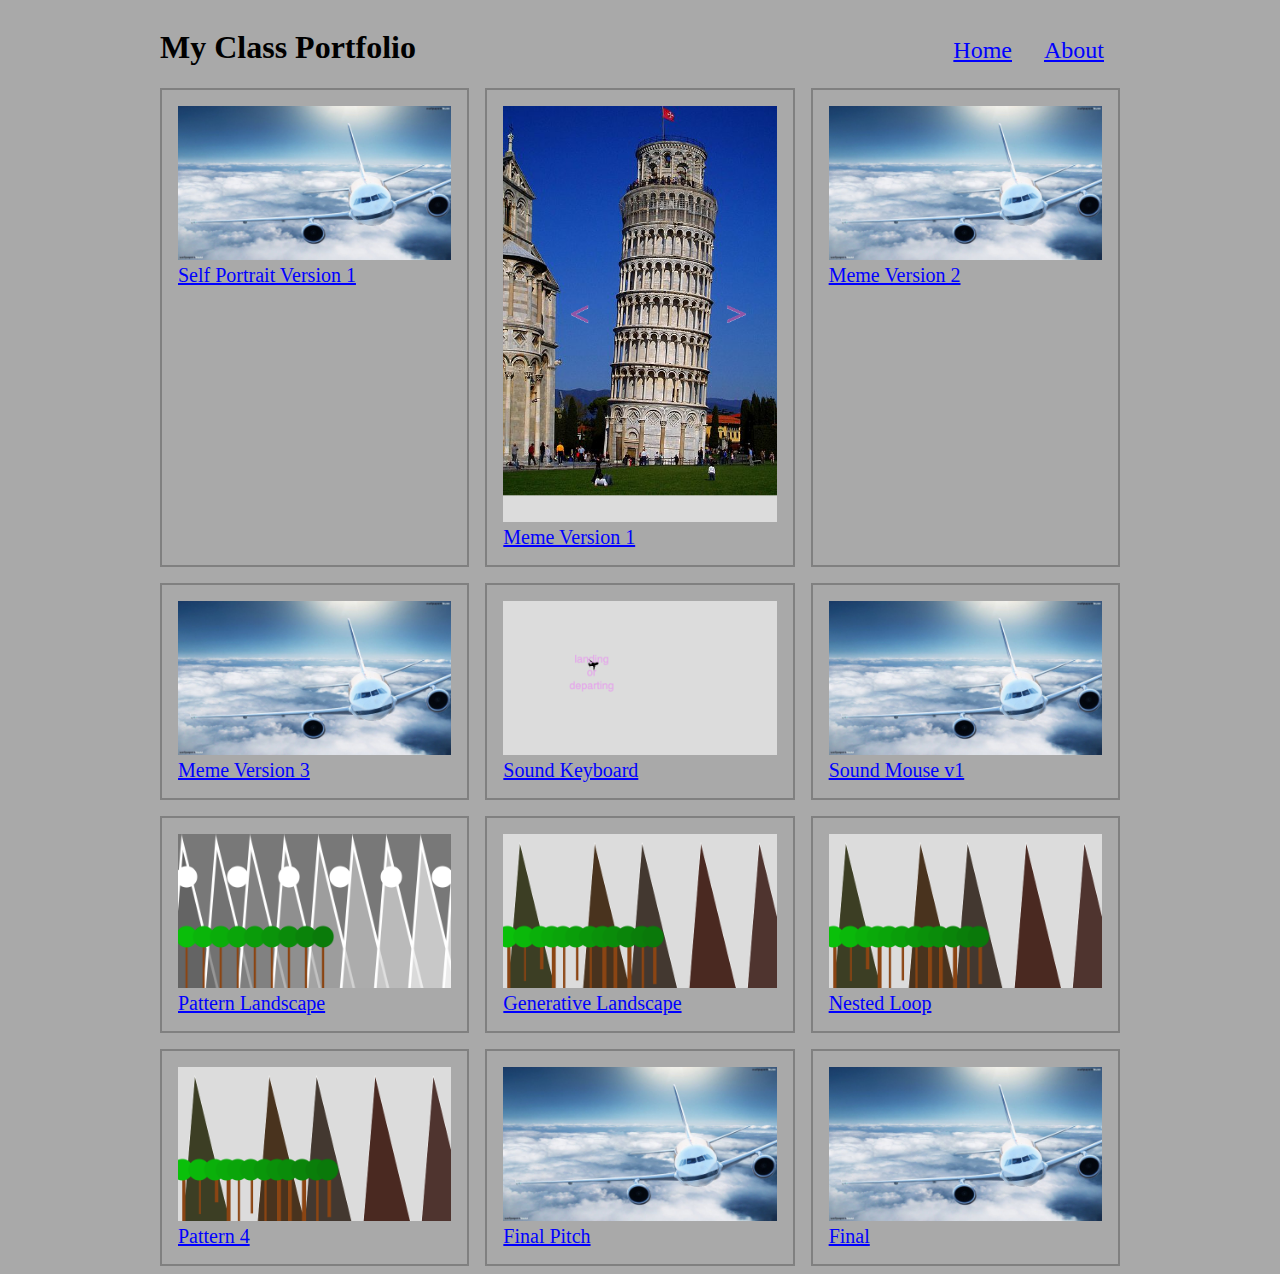
==== index.html @ 0758bab9 "changes" ====
<!DOCTYPE html>
<html>
    <head>
        <title>My Class Portfolio</title>
        <meta charset="utf-8">
        <link href="style.css" rel="stylesheet" type="text/css">
    </head>
    
    <body>
        <div id="container">
            <div id="header">
                <h1>My Class Portfolio</h1>
                <ul>
                    <li><a href="index.html">Home</a></li>
                    <li><a href="about.html">About</a></li>
                </ul>
            </div>
            <div id="portfolio">

                <div class="project">
                    <img src="thumbnail.jpg" alt="thumbnail">
                    <a href="self_portrait_1/index.html">Self Portrait Version 1</a>
                </div>
                <div class="project">
                    <img src="pisa.png" alt="thumbnail">
                    <a href="meme_v_1/">Meme Version 1</a>
                </div>
                <div class="project">
                    <img src="thumbnail.jpg" alt="thumbnail">
                    <a href="meme_v_2/index.html">Meme Version 2</a>
                </div>
                <div class="project">
                    <img src="thumbnail.jpg" alt="thumbnail">
                    <a href="meme_v_3/index.html">Meme Version 3</a>
                </div>
                <div class="project">
                    <img src="logo_meme1.png" alt="thumbnail">
                    <a href="keyboardsound/index.html">Sound Keyboard</a>
                </div>
                    <div class="project">
                        <img src="thumbnail.jpg" alt="thumbnail">
                        <a href="mousesound/index.html">Sound Mouse v1</a>
                </div>
                <div class="project">
                        <img src="moutainpattern.png" alt="thumbnail">
                        <a href="pattern1/index.html">Pattern Landscape</a>
                </div>
                <div class="project">
                        <img src="pattern2.png" alt="thumbnail">
                        <a href="pattern2/index.html">Generative Landscape</a>
                </div>
                <div class="project">
                    <img src="pattern2.png" alt="thumbnail">
                    <a href="pattern 3/">Nested Loop</a>
            </div>
            <div class="project">
                <img src="pattern2.png" alt="thumbnail">
                <a href="pattern 4/index.html">Pattern 4</a>
        </div>
                <div class="project">
                        <img src="thumbnail.jpg" alt="thumbnail">
                        <a href="finalpitch/index.html">Final Pitch</a>
                </div>
                <div class="project">
                    <img src="thumbnail.jpg" alt="thumbnail">
                    <a href="finalpitch/index.html">Final</a>
            </div>
            </div>

        </div>



    </body>

</html>
---- style.css ----
/* our comment goes in here */

/* generic selector */

body {
    background-color: darkgrey;
    color:black;
    font-family: Oswald, Calisto MT;
}

ul {
    margin: 0;
    padding: 0
}

li {
    list-style: none;
}

a {
    color: blue;
    transition: color 200ms ease-in;
}

/*psuedo selector - user interacts */
a:hover {
color: orangered;
}

img {
    width: 100%;
}

/* id and class selector */

#container {
    min-width: 320px;
    max-width: 960px;
    margin: 0 auto;
}

#header {
    display: flex;
    justify-content: space-between;
    align-items: baseline;
}

/* nested selector */

#header ul {
display: flex;
}

#header li {
    margin: 1em;
}

#header a{
    font-size: 1.5em;
}

#portfolio {
    display: grid;
    grid-template-columns: 1fr 1fr 1fr;
    grid-gap: 1em;
}

.project {
    border: 2px solid gray;
    padding: 1em;
    background-color: transparent;
    transition: background-color 200ms;
}

.project:hover {
    background-color: honeydew;
}

.project a{
    font-size: 1.25em;
}

/* about */
#portrait {
    width: 150px;
    float: right;
}

#about p {
    font-size: 2em;
}
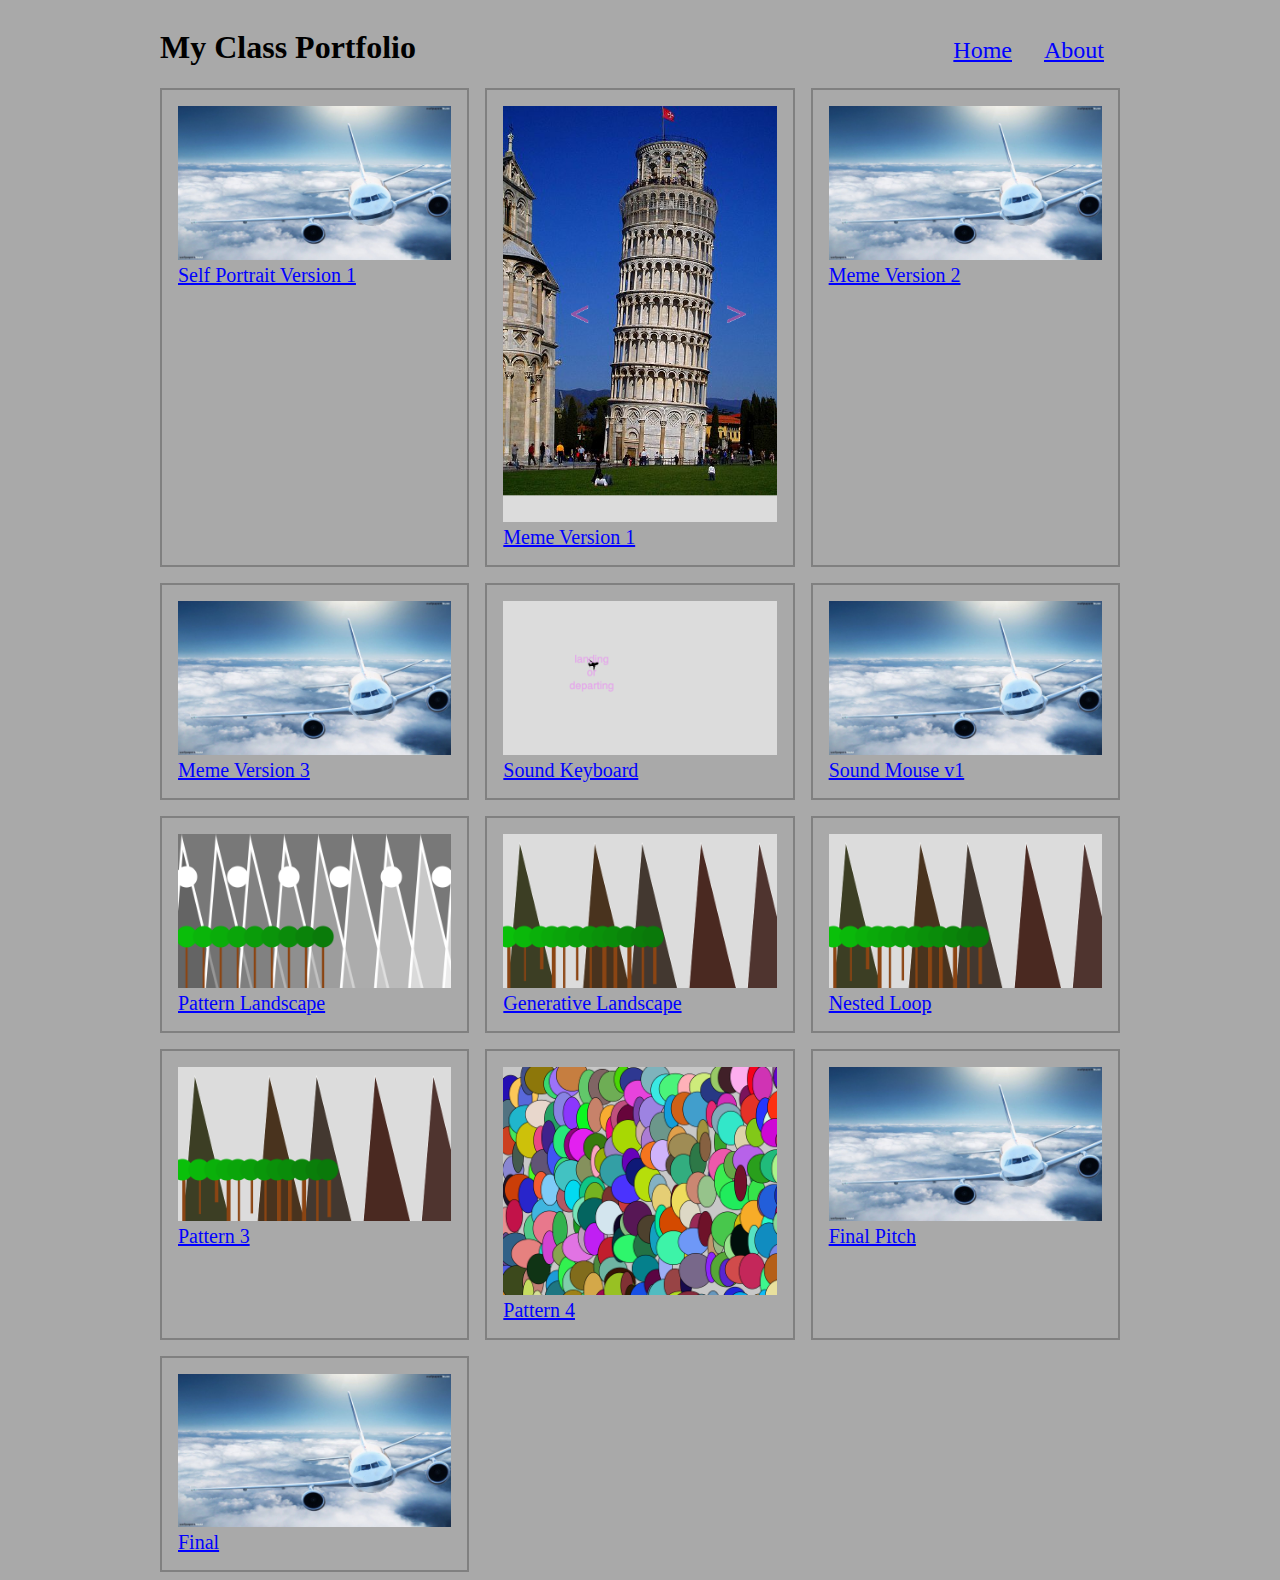
==== commit d72a70fa: "Pattern 4" ====
--- a/index.html
+++ b/index.html
@@ -55,7 +55,11 @@
             </div>
             <div class="project">
                 <img src="pattern2.png" alt="thumbnail">
-                <a href="pattern 4/index.html">Pattern 4</a>
+                <a href="pattern 3/index.html">Pattern 3</a>
+        </div>
+        <div class="project">
+            <img src="patternv4.png" alt="thumbnail">
+            <a href="pattern 4/index.html">Pattern 4</a>
         </div>
                 <div class="project">
                         <img src="thumbnail.jpg" alt="thumbnail">
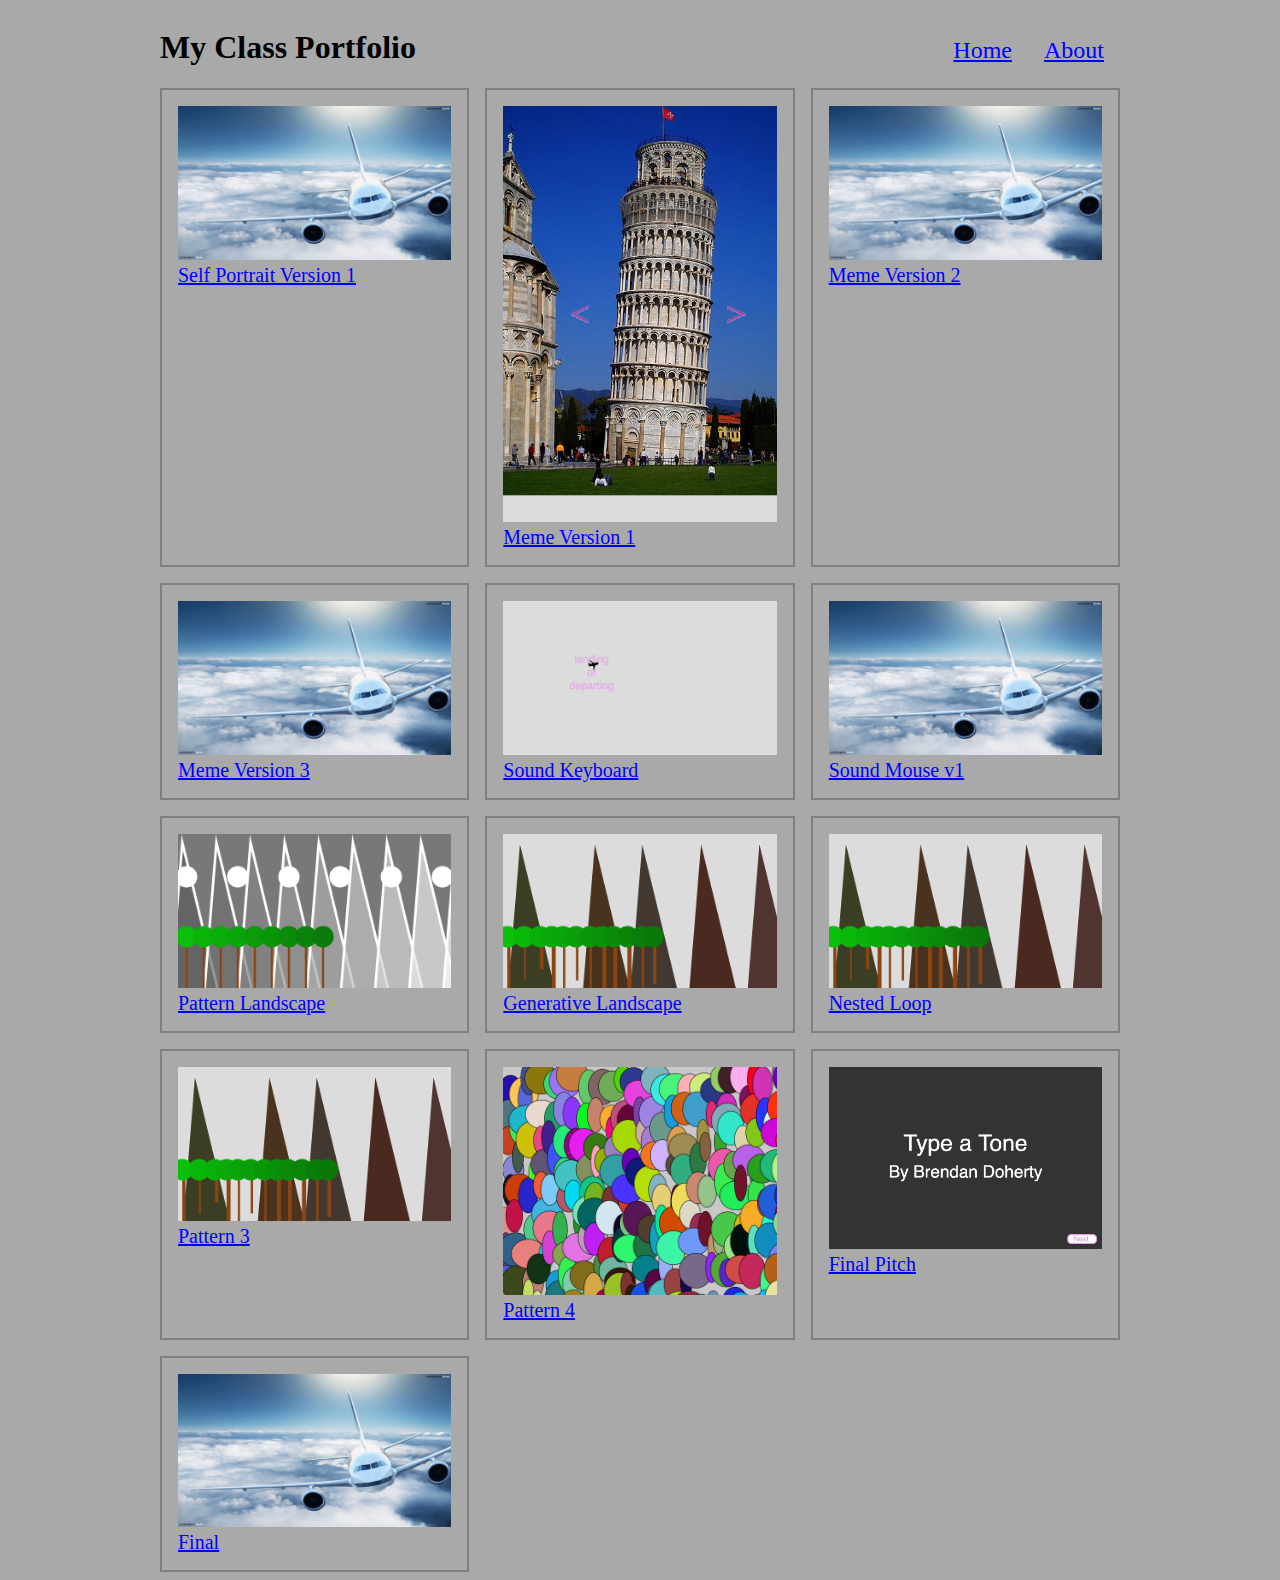
==== commit b73fcdfd: "final pitch updates" ====
--- a/index.html
+++ b/index.html
@@ -62,7 +62,7 @@
             <a href="pattern 4/index.html">Pattern 4</a>
         </div>
                 <div class="project">
-                        <img src="thumbnail.jpg" alt="thumbnail">
+                        <img src="finalpitch.png" alt="thumbnail">
                         <a href="finalpitch/index.html">Final Pitch</a>
                 </div>
                 <div class="project">
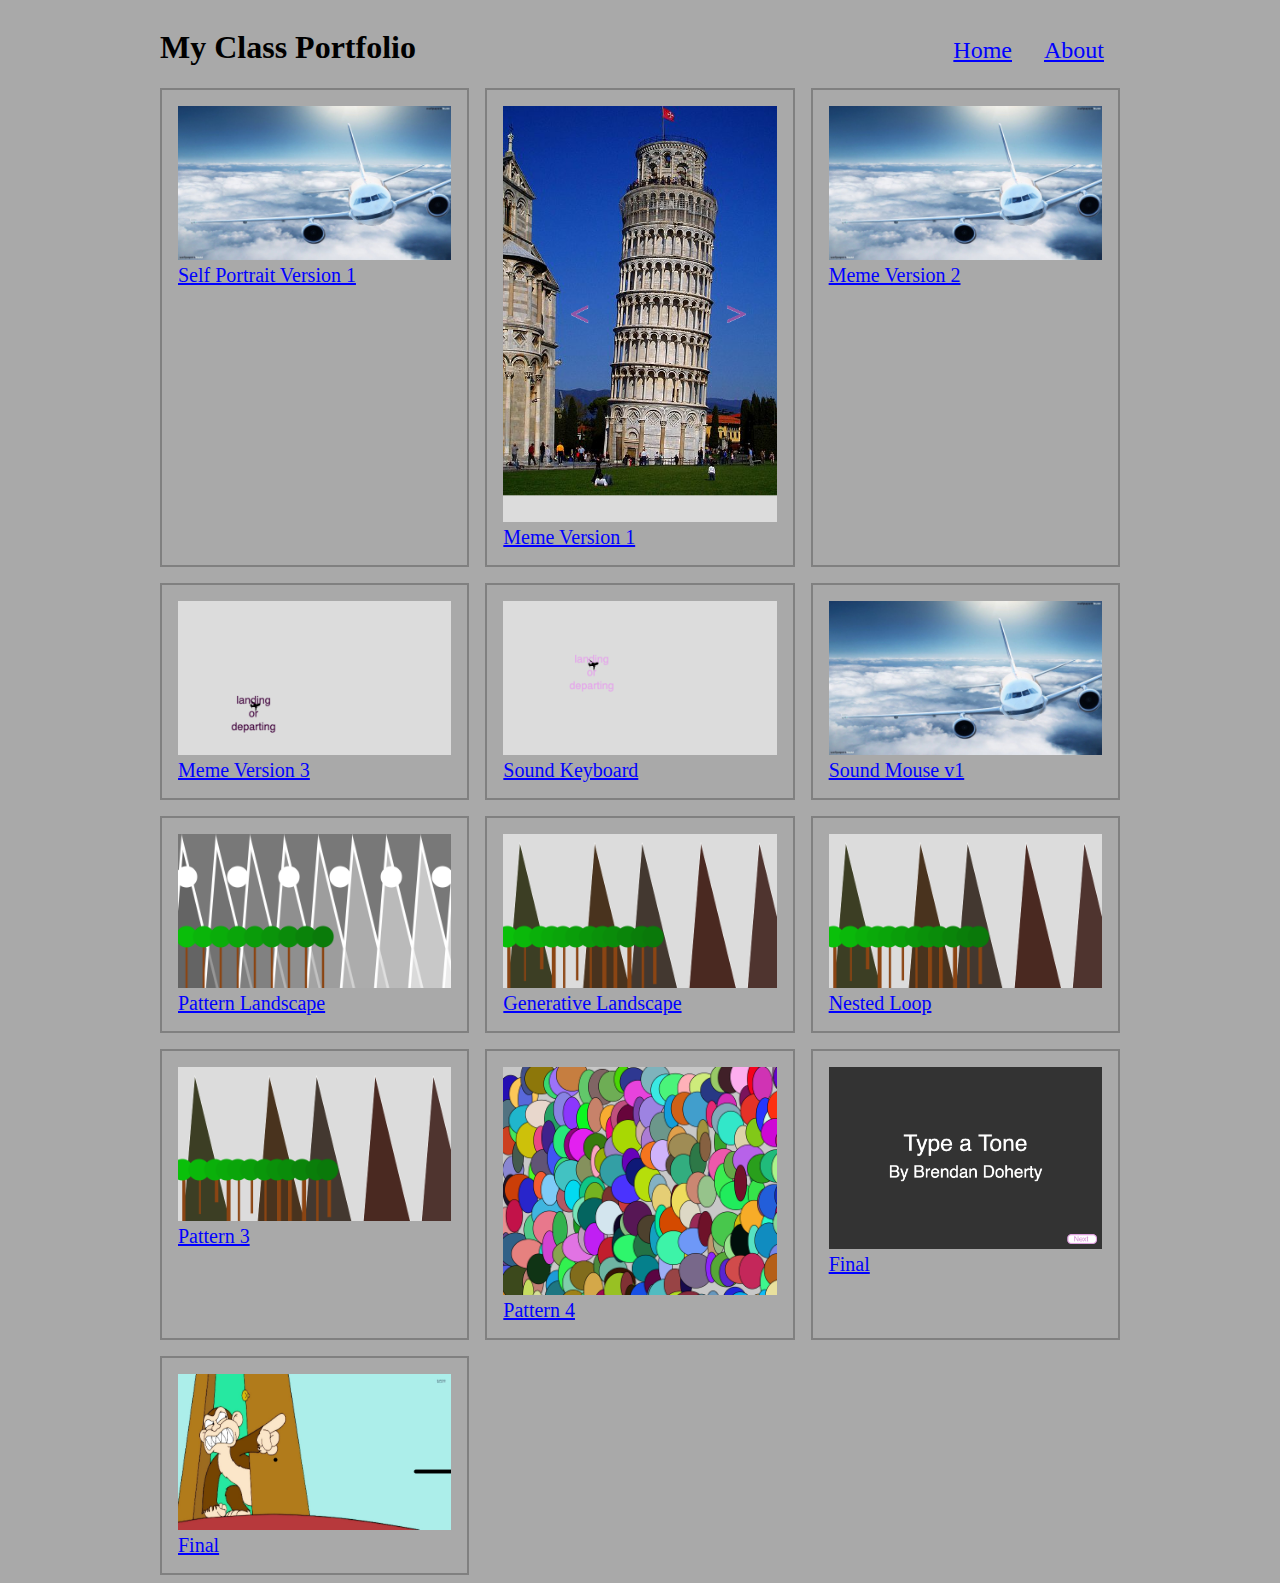
==== commit 33736a67: "Changes to the final" ====
--- a/index.html
+++ b/index.html
@@ -30,7 +30,7 @@
                     <a href="meme_v_2/index.html">Meme Version 2</a>
                 </div>
                 <div class="project">
-                    <img src="thumbnail.jpg" alt="thumbnail">
+                    <img src="project3titlepic.png" alt="thumbnail">
                     <a href="meme_v_3/index.html">Meme Version 3</a>
                 </div>
                 <div class="project">
@@ -63,11 +63,11 @@
         </div>
                 <div class="project">
                         <img src="finalpitch.png" alt="thumbnail">
-                        <a href="finalpitch/index.html">Final Pitch</a>
+                        <a href="finalpitch/index.html">Final</a>
                 </div>
                 <div class="project">
-                    <img src="thumbnail.jpg" alt="thumbnail">
-                    <a href="finalpitch/index.html">Final</a>
+                    <img src="finalimage.png" alt="thumbnail">
+                    <a href="final/index.html">Final</a>
             </div>
             </div>
 
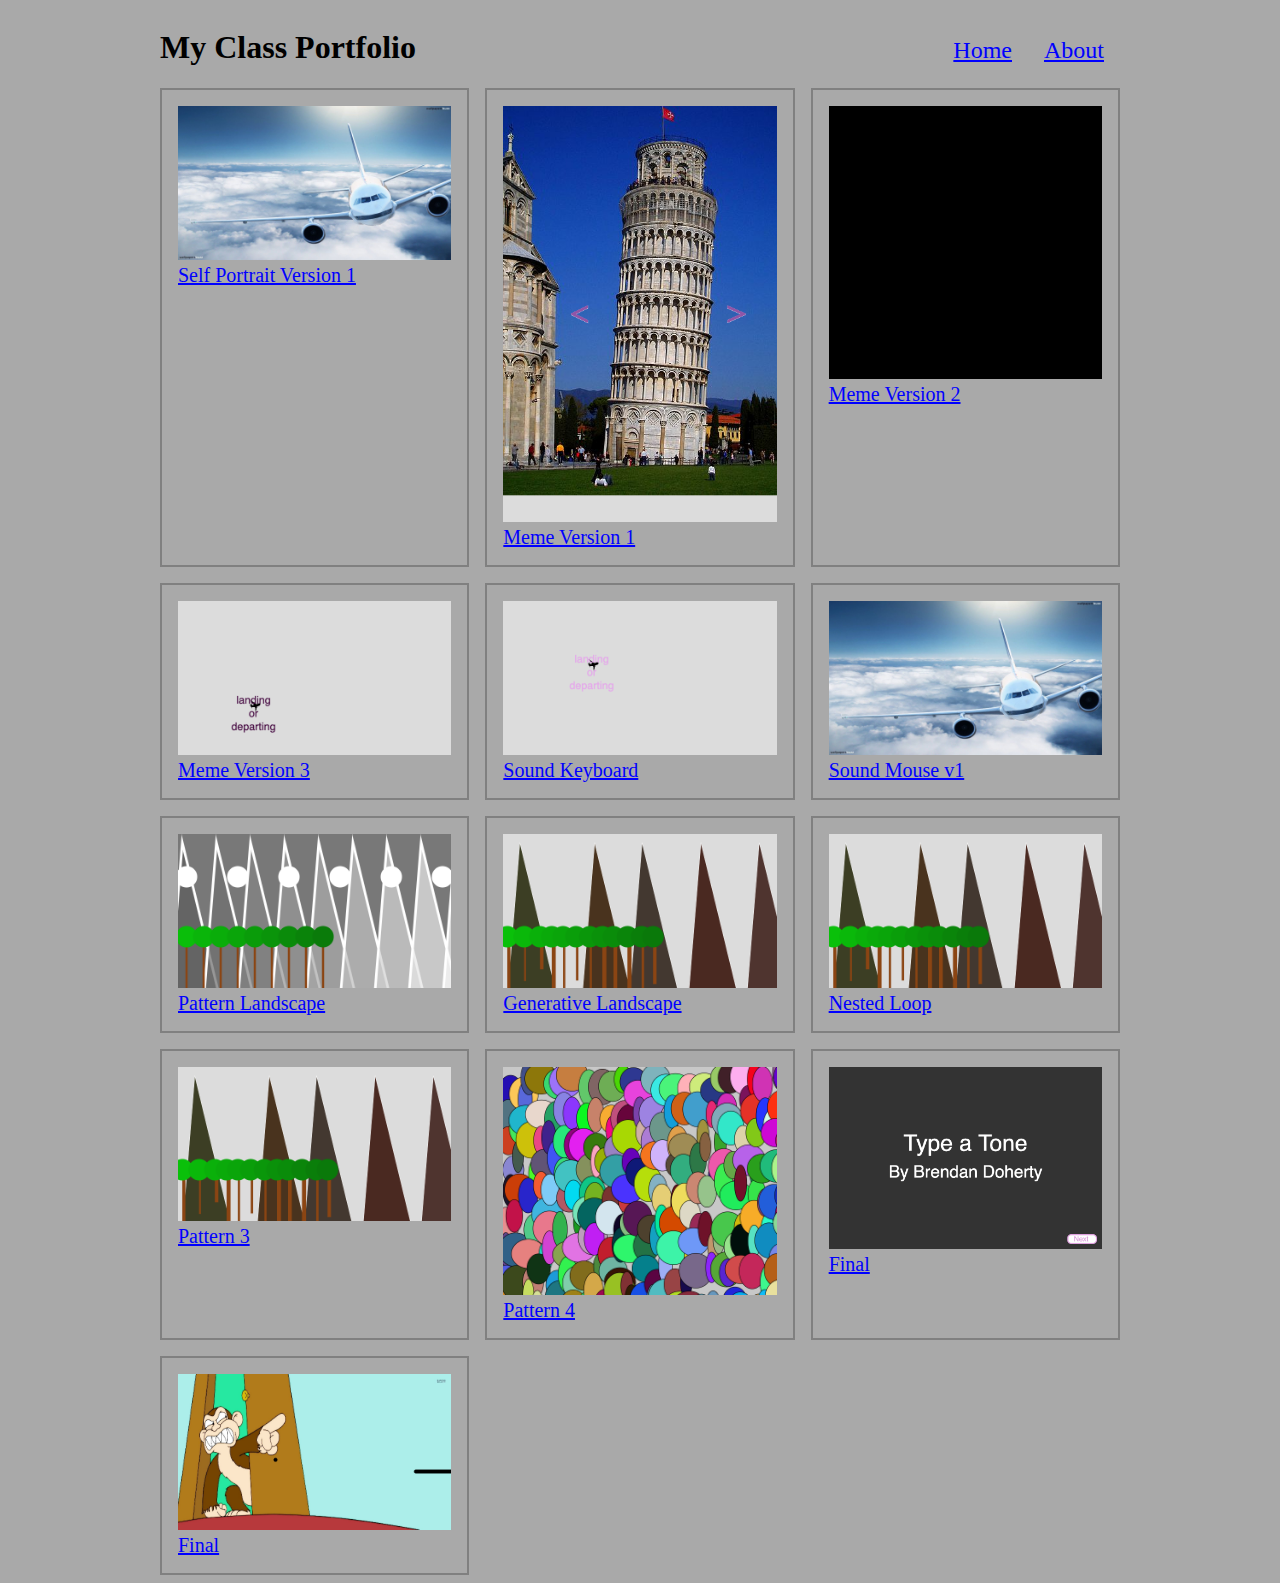
==== commit 676d405e: "Adding images to conditional logic" ====
--- a/index.html
+++ b/index.html
@@ -26,7 +26,7 @@
                     <a href="meme_v_1/">Meme Version 1</a>
                 </div>
                 <div class="project">
-                    <img src="thumbnail.jpg" alt="thumbnail">
+                    <img src="conditionallogic.png" alt="thumbnail">
                     <a href="meme_v_2/index.html">Meme Version 2</a>
                 </div>
                 <div class="project">
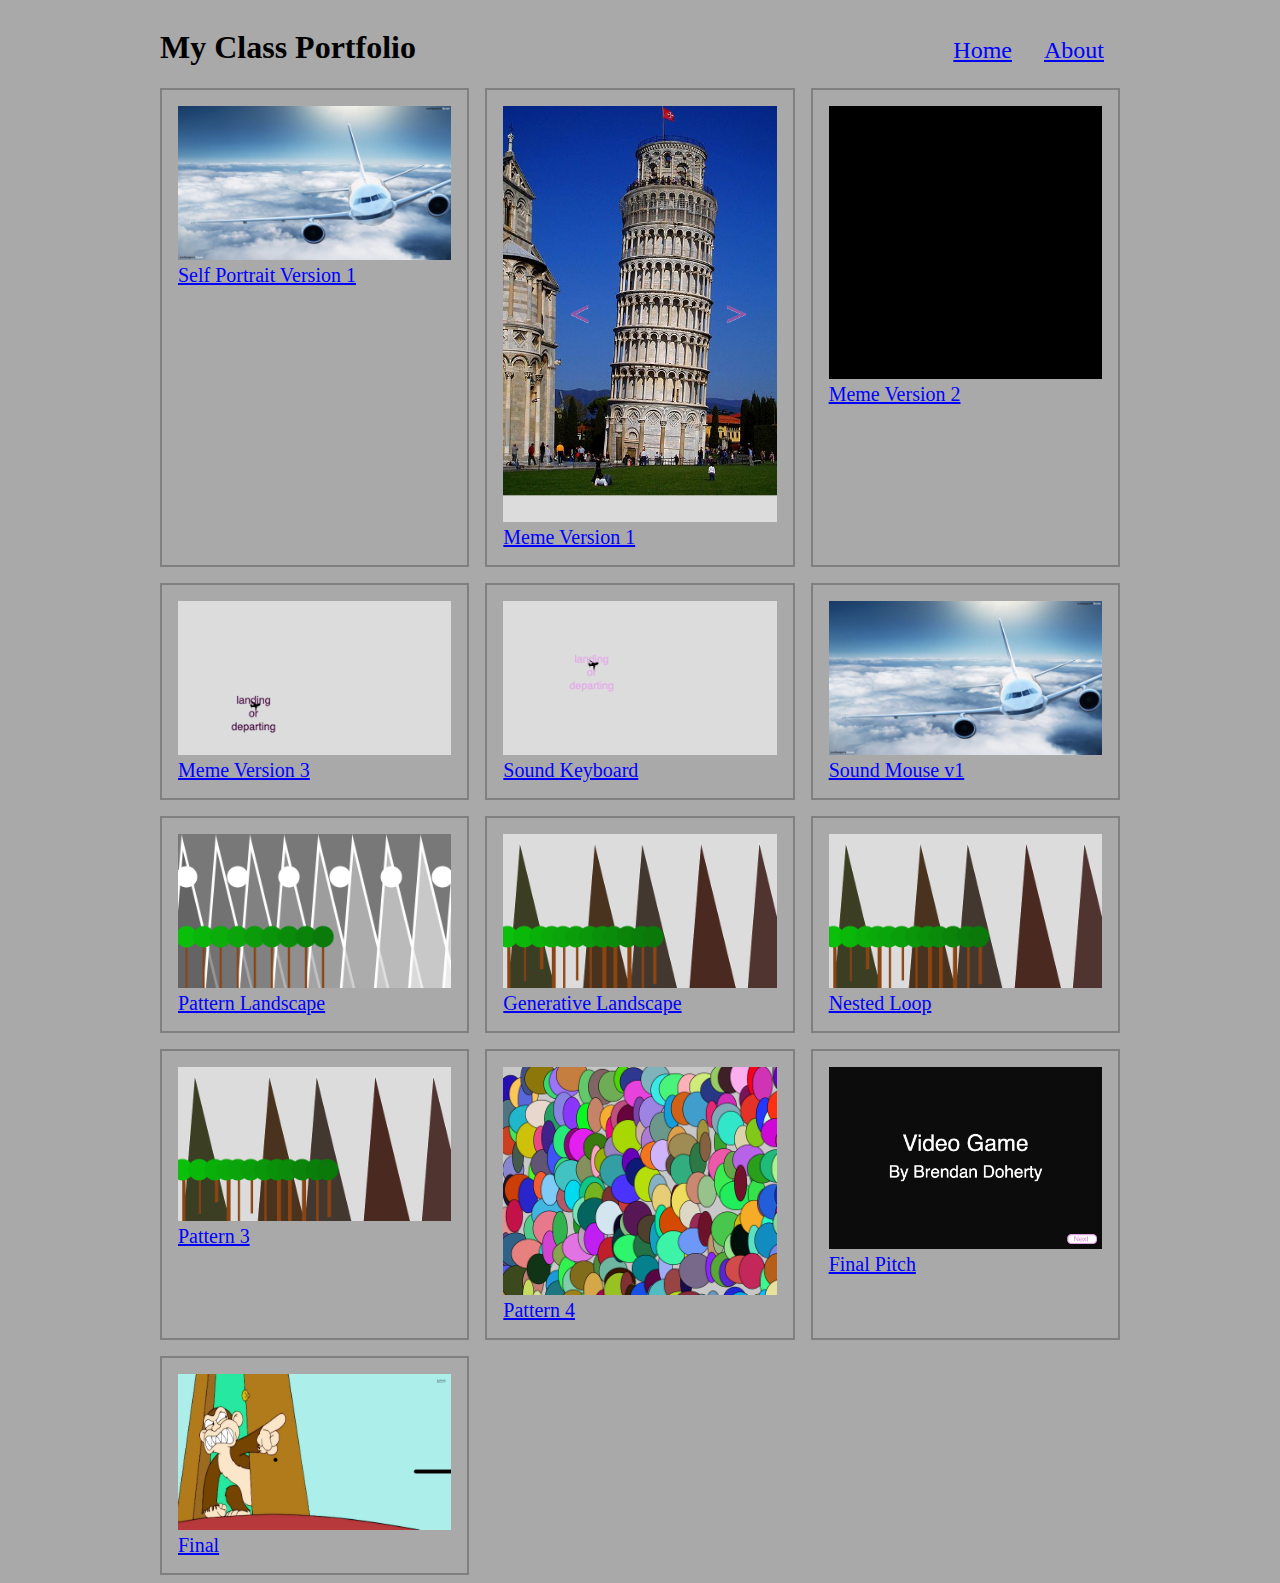
==== commit ea6f88f9: "Update to the final pitch" ====
--- a/index.html
+++ b/index.html
@@ -62,8 +62,8 @@
             <a href="pattern 4/index.html">Pattern 4</a>
         </div>
                 <div class="project">
-                        <img src="finalpitch.png" alt="thumbnail">
-                        <a href="finalpitch/index.html">Final</a>
+                        <img src="videogame.png" alt="thumbnail">
+                        <a href="finalpitch/index.html">Final Pitch</a>
                 </div>
                 <div class="project">
                     <img src="finalimage.png" alt="thumbnail">
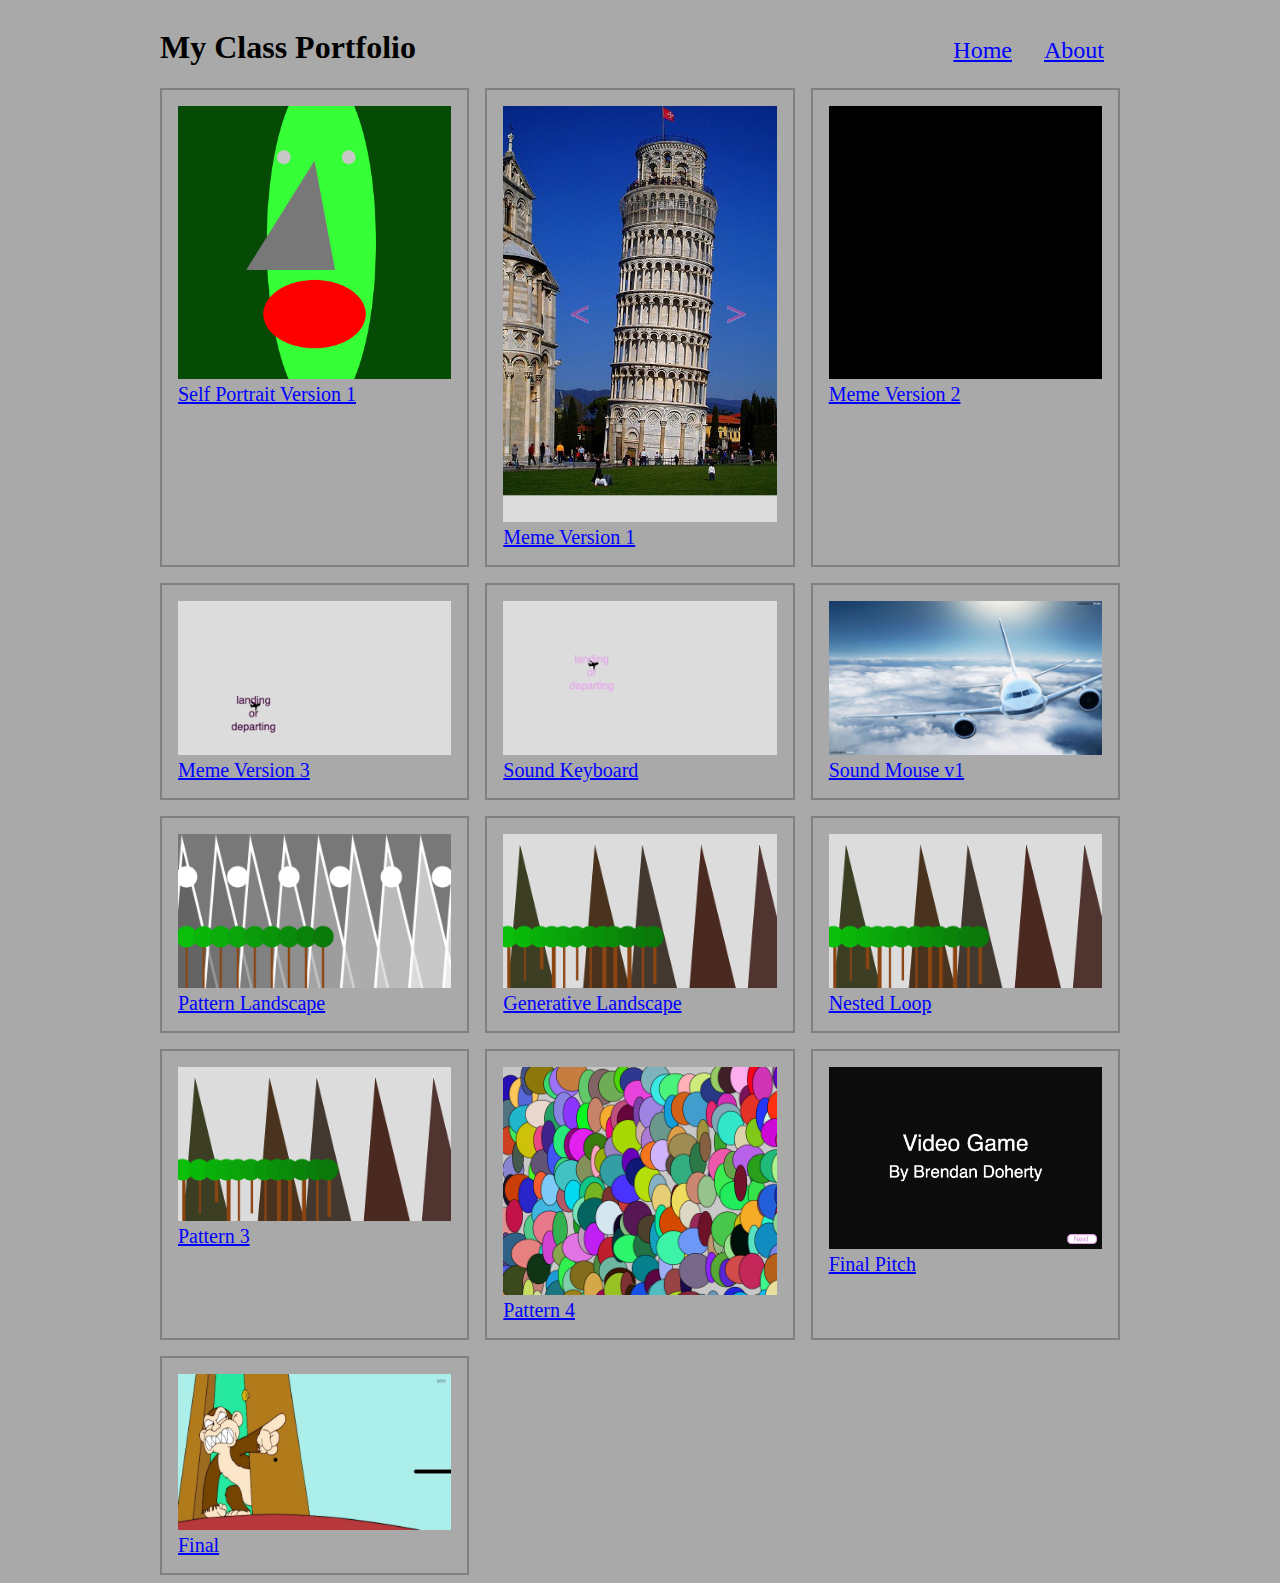
==== commit 501f231f: "self protait project image update" ====
--- a/index.html
+++ b/index.html
@@ -18,7 +18,7 @@
             <div id="portfolio">
 
                 <div class="project">
-                    <img src="thumbnail.jpg" alt="thumbnail">
+                    <img src="selfportrait.png" alt="thumbnail">
                     <a href="self_portrait_1/index.html">Self Portrait Version 1</a>
                 </div>
                 <div class="project">
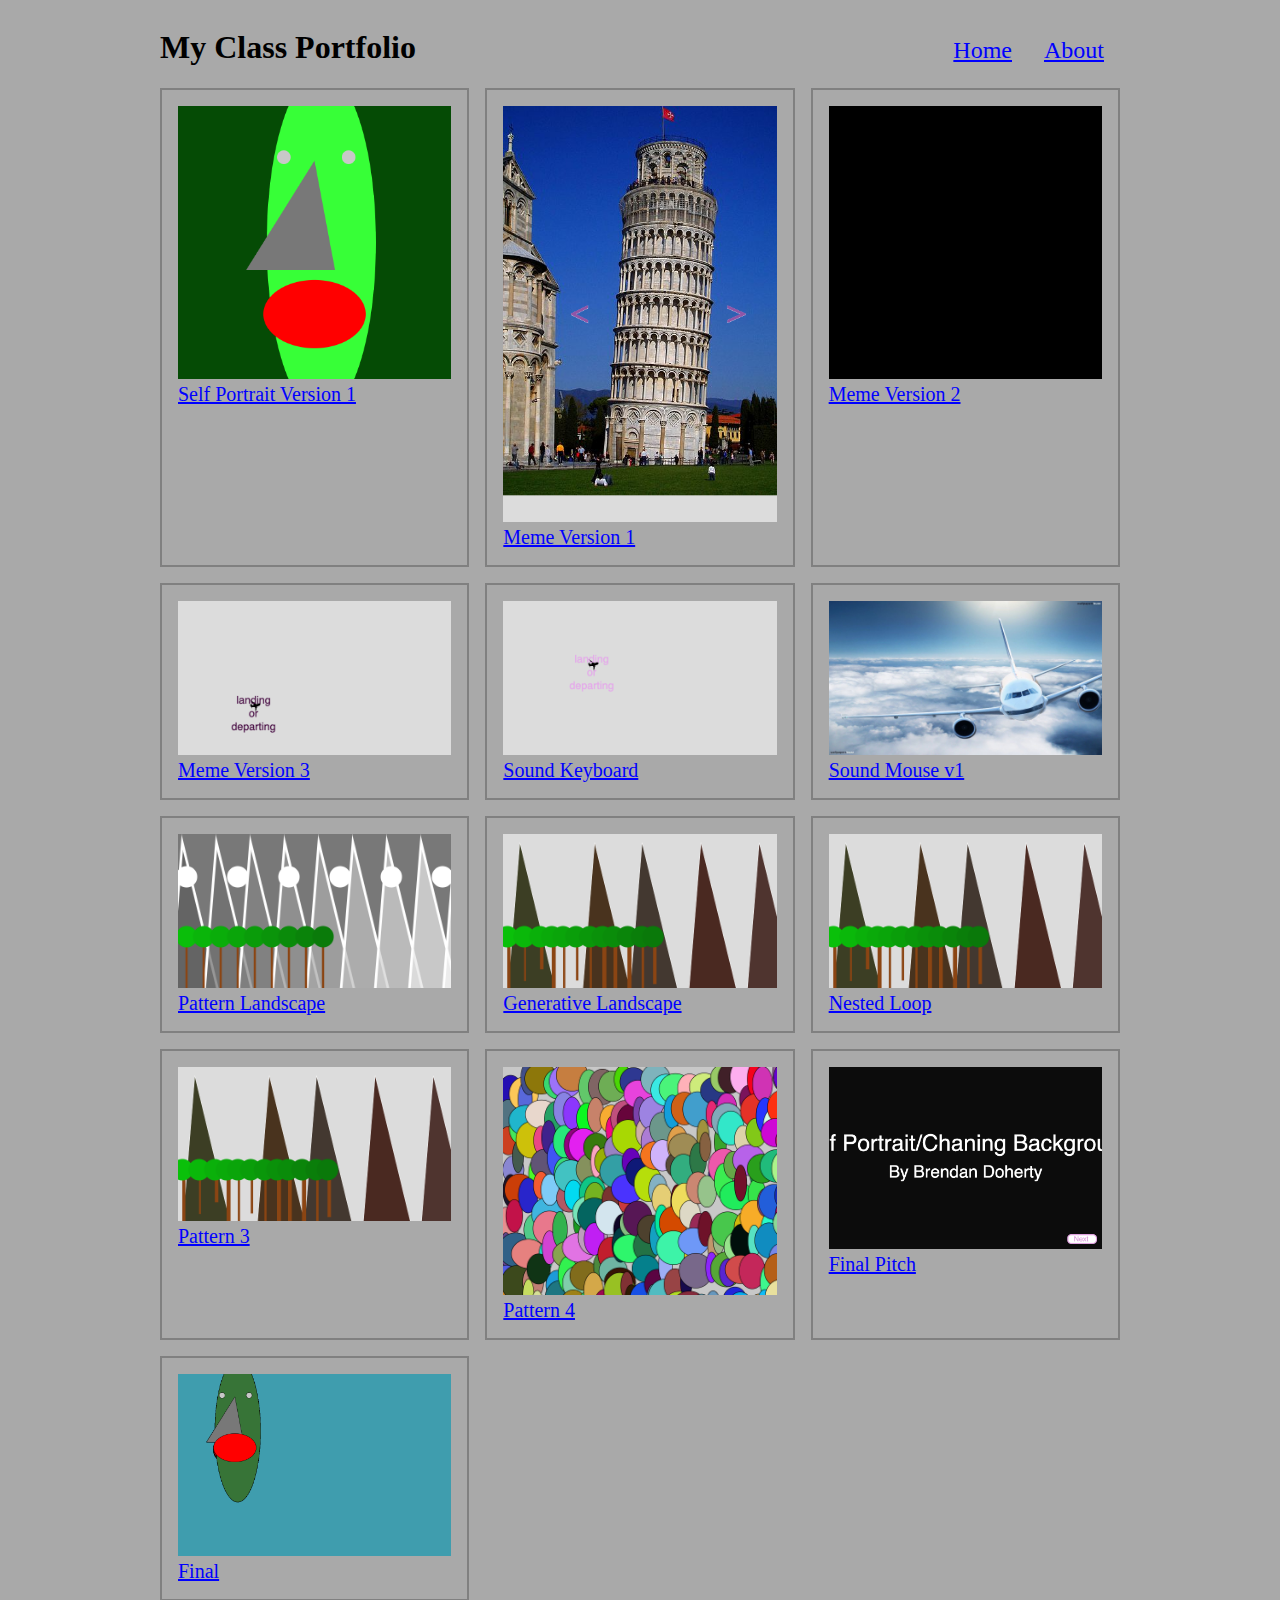
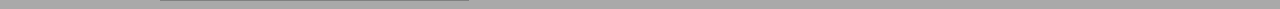
==== commit eaa262e8: "Images update" ====
--- a/index.html
+++ b/index.html
@@ -62,11 +62,11 @@
             <a href="pattern 4/index.html">Pattern 4</a>
         </div>
                 <div class="project">
-                        <img src="videogame.png" alt="thumbnail">
+                        <img src="pitch.png" alt="thumbnail">
                         <a href="finalpitch/index.html">Final Pitch</a>
                 </div>
                 <div class="project">
-                    <img src="finalimage.png" alt="thumbnail">
+                    <img src="final.png" alt="thumbnail">
                     <a href="final/index.html">Final</a>
             </div>
             </div>
